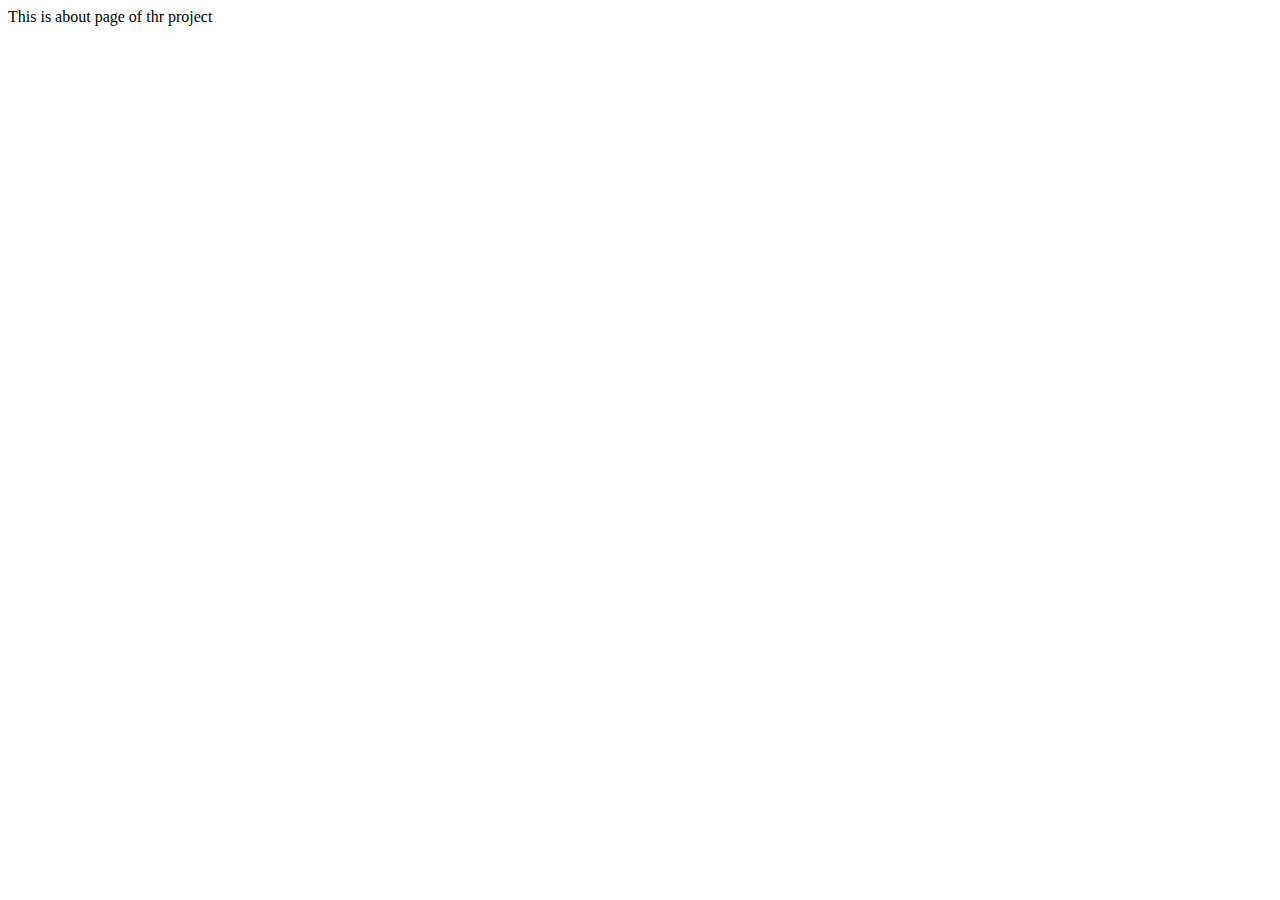
==== about.html @ e10d04a9 "about" ====
<!DOCTYPE html>
<html lang="en">
<head>
    <meta charset="UTF-8">
    <meta name="viewport" content="width=device-width, initial-scale=1.0">
    <title>Document</title>
</head>
<body>
    This is about page of thr project 
</body>
</html>
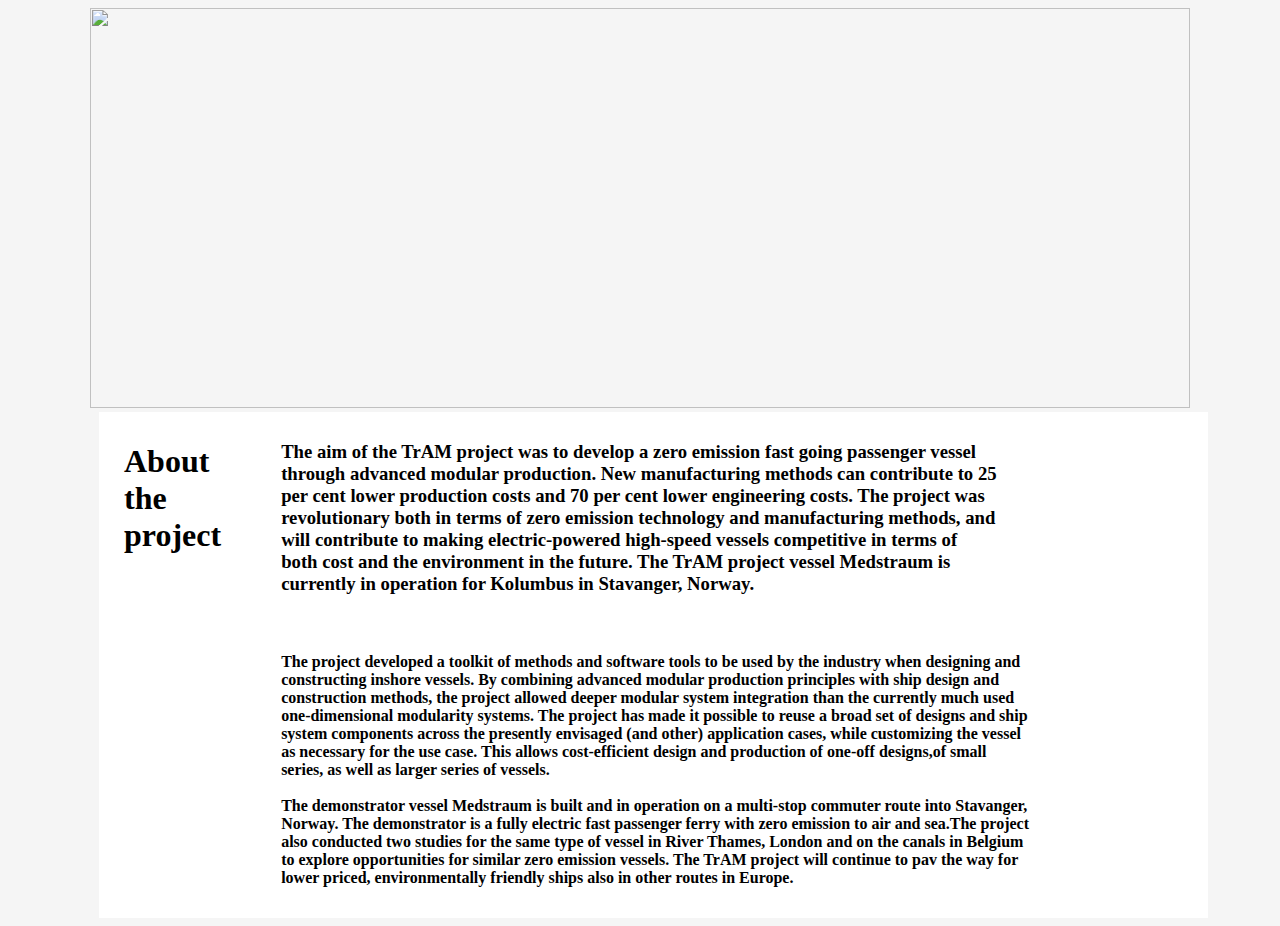
==== commit 105f2a9f: "finalsubmit" ====
--- a/about.html
+++ b/about.html
@@ -1,11 +1,49 @@
 <!DOCTYPE html>
 <html lang="en">
+
 <head>
     <meta charset="UTF-8">
     <meta name="viewport" content="width=device-width, initial-scale=1.0">
     <title>Document</title>
+    <link rel="stylesheet" href="about.css">
 </head>
-<body>
-    This is about page of thr project 
+
+<body style="background-color: whitesmoke;">
+    <div class="bg">
+        <center>
+        <img class="image" src="/download3.jpeg" alt="">
+       </center>
+        <div class="text">
+            <div>
+                <h1>About<br>the<br>project</h1>
+            </div>
+            <div class="text2">
+                <h3>The aim of the TrAM project was to develop a zero emission fast going passenger vessel<br>
+                    through advanced modular production. New manufacturing methods can contribute to 25<br>
+                    per cent lower production costs and 70 per cent lower engineering costs. The project was<br>
+                    revolutionary both in terms of zero emission technology and manufacturing methods, and<br>
+                    will contribute to making electric-powered high-speed vessels competitive in terms of<br>
+                    both cost and the environment in the future. The TrAM project vessel Medstraum is<br>
+                    currently in operation for Kolumbus in Stavanger, Norway.</h3>
+                <br>
+                <h4>The project developed a toolkit of methods and software tools to be used by the industry when designing and<br>
+                    constructing inshore vessels. By combining advanced modular production principles with ship design and<br>
+                    construction methods, the project allowed deeper modular system integration than the currently much used<br>
+                    one-dimensional modularity systems. The project has made it possible to reuse a broad set of designs and ship<br>
+                    system components across the presently envisaged (and other) application cases, while customizing the vessel<br>
+                    as necessary for the use case. This allows cost-efficient design and production of one-off designs,of small<br>
+                    series, as well as larger series of vessels.
+                    <br>
+                    <br>
+                    The demonstrator vessel Medstraum is built and in operation on a multi-stop commuter route into Stavanger,<br>
+                    Norway. The demonstrator is a fully electric fast passenger ferry with zero emission to air and sea.The project<br>
+                    also conducted two studies for the same type of vessel in River Thames, London and on the canals in Belgium<br>
+                    to explore opportunities for similar zero emission vessels. The TrAM project will continue to pav the way for<br>
+                    lower priced, environmentally friendly ships also in other routes in Europe.<br>
+                </h4>
+            </div>
+        </div>
+    </div>
 </body>
+
 </html>--- a/about.css
+++ b/about.css
@@ -0,0 +1,18 @@
+
+.image{
+    height: 400px;
+    width: 1100px;
+    
+
+}
+.text{
+    background-color: white;
+    display: flex;
+    padding: 10px;
+    width: 1074px;
+    padding-left: 25px;
+    margin-left: 91px;
+}
+.text2{
+    padding-left: 60px;
+}
